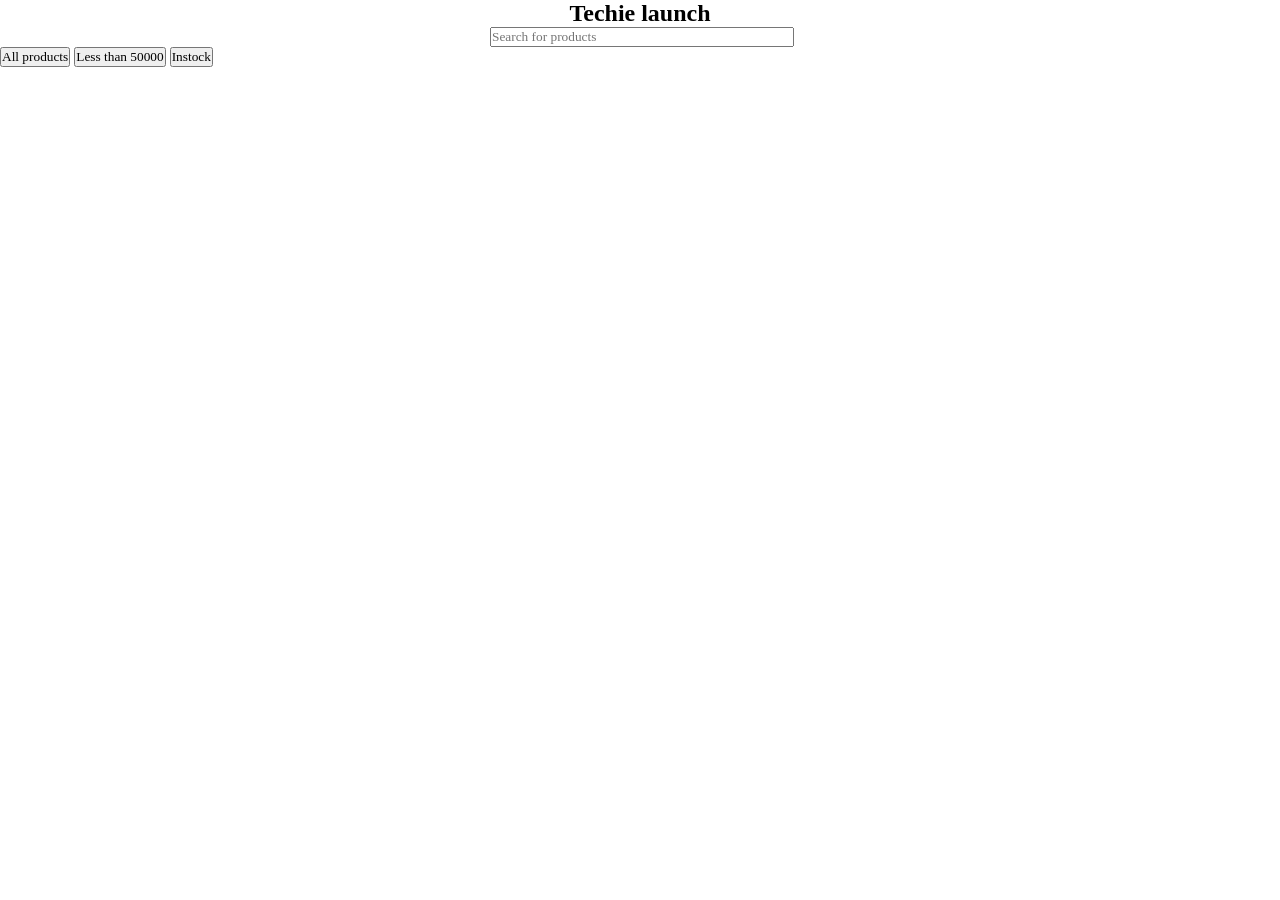
==== Search and Filter/index.html @ d7fc18ec "version 1" ====
<!DOCTYPE html>
<html lang="en">
<head>
    <meta charset="UTF-8">
    <meta name="viewport" content="width=device-width, initial-scale=1.0">
    <title>Techie launch</title>
     <link rel="stylesheet" href="style.css">
</head>
<body>
    <header class="parentContainer">
        <h1>Techie launch</h1>
        <input type="text" class="search_input" id="search_bar" placeholder="Search for products">
        <p class="productResult" id="productResult"></p>
    </header>


    <button class="all_btn">All products</button>
    <button class="affordable_btn">Less than 50000</button>
    <button class="stock_btn">Instock</button>

    
    <section class="productContainer" id="productContainer"></section>
    <script src="script.js"></script>
</body>
</html>
---- Search and Filter/style.css ----
*{
    margin:0;
    padding:0;
    font-family: 'Times New Roman', Times, serif;
}
/* body{
    background-color: bisque;
} */

.parentContainer{
  width: 300px;
  margin:0px auto;
  text-align: center;
}


.parentContainer{
    font-size:12px;
}
.product-cards{
    height:200px;
    width:200px;
    padding:5px;
    background-color: cyan;
    color: black;
    border:1px solid black;
    border-radius: 12px;
    border-color: rgb(4, 4, 4);
}
.product-cards:hover{
    cursor: pointer;
}

button:hover{
    cursor: pointer;
}

.out_of_stock{
    opacity:0.5;
    border:2px solid;
    border-color: red;
}

.productContainer{
    height:auto;
    width:auto;
    margin: auto;
    display:flex;
    flex-wrap: wrap;
    gap:10px;
}
.search_input{
    width:100%;
}
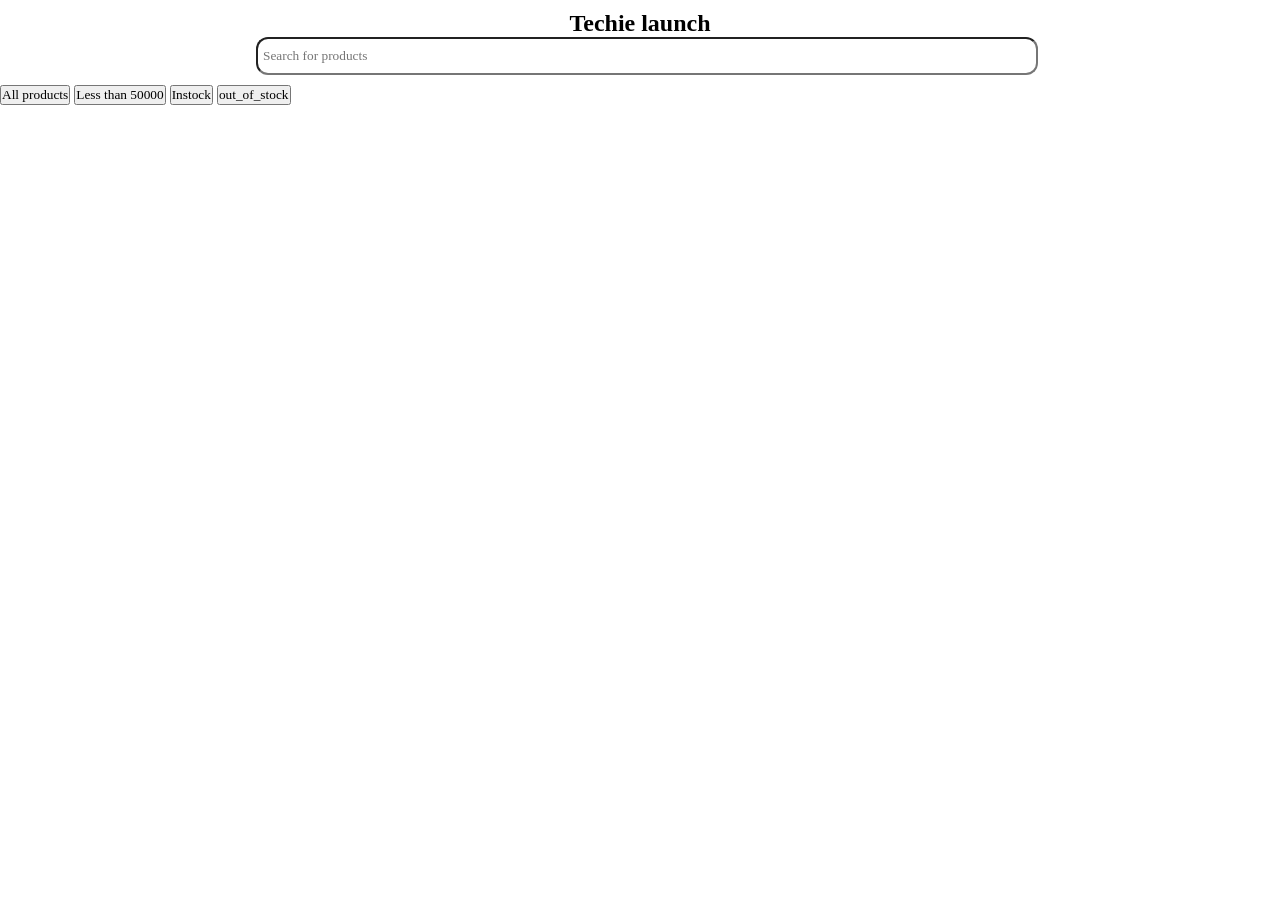
==== commit f8ed6e7d: "version 2" ====
--- a/Search and Filter/index.html
+++ b/Search and Filter/index.html
@@ -17,7 +17,7 @@
     <button class="all_btn">All products</button>
     <button class="affordable_btn">Less than 50000</button>
     <button class="stock_btn">Instock</button>
-
+     <button class="outofstock">out_of_stock</button>
     
     <section class="productContainer" id="productContainer"></section>
     <script src="script.js"></script>
--- a/Search and Filter/style.css
+++ b/Search and Filter/style.css
@@ -3,25 +3,20 @@
     padding:0;
     font-family: 'Times New Roman', Times, serif;
 }
-/* body{
-    background-color: bisque;
-} */
-
-.parentContainer{
-  width: 300px;
-  margin:0px auto;
-  text-align: center;
-}
 
 
 .parentContainer{
-    font-size:12px;
+  /* width: 300px; */
+  width:60%;
+  margin:0px auto;
+  text-align: center;
+  font-size:12px;
+  padding:10px;
 }
+
 .product-cards{
-    height:200px;
-    width:200px;
-    padding:5px;
-    background-color: cyan;
+    height:auto;
+    width:300px;
     color: black;
     border:1px solid black;
     border-radius: 12px;
@@ -44,11 +39,25 @@
 .productContainer{
     height:auto;
     width:auto;
-    margin: auto;
+    margin: 10px;
     display:flex;
     flex-wrap: wrap;
     gap:10px;
 }
 .search_input{
     width:100%;
+    height:24px;
+    border-radius: 12px;
+    padding: 5px;
+}
+
+.product_image{
+    height:120px;
+    width : 100%;
+    border-radius: 12px;
+}
+.content_wrapper{
+    text-align: center;
+    margin-top: 3px;
+    padding:5px;
 }
